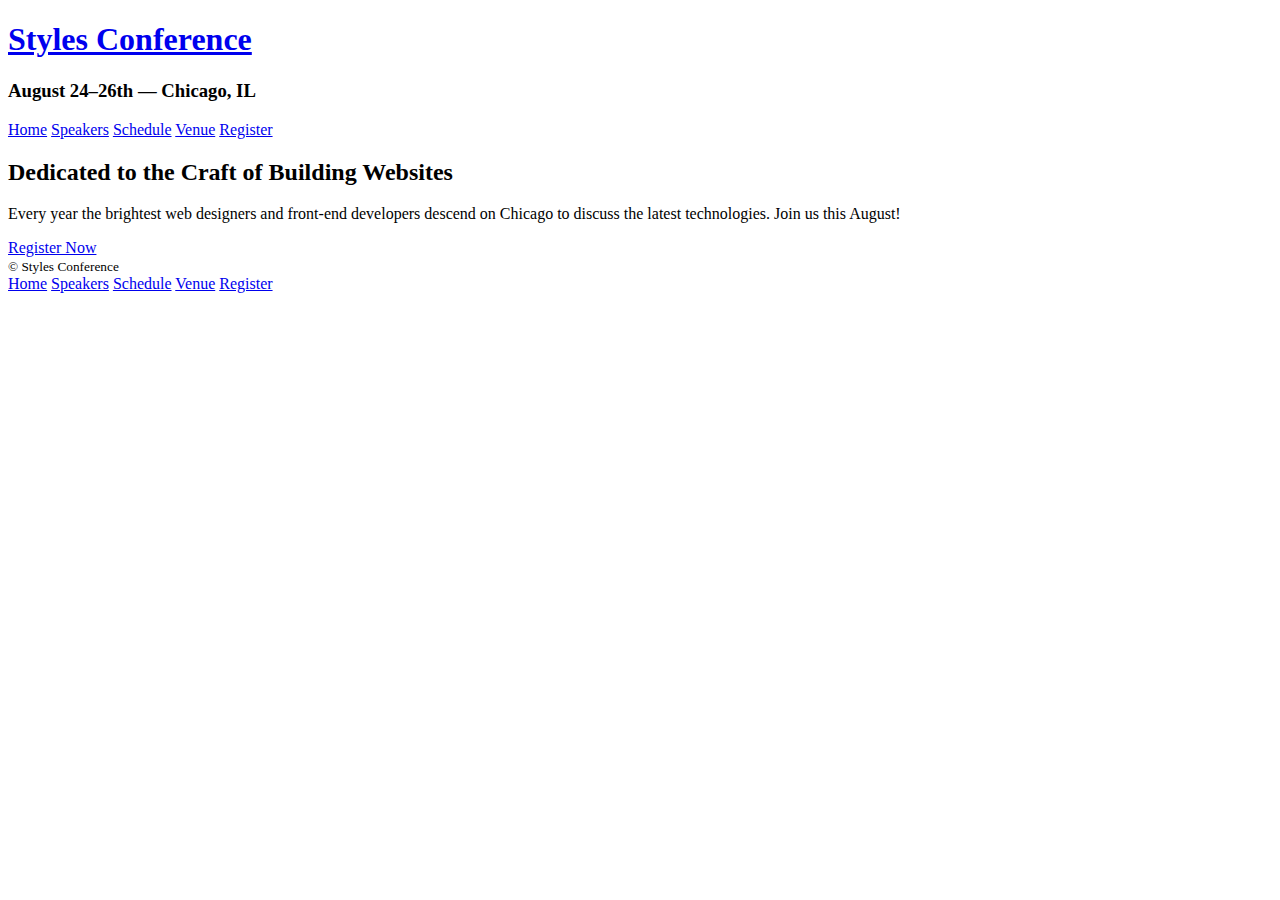
==== styles-conference/register.html @ 9175d718 "first" ====
<!DOCTYPE html>
<html lang="en">
<head>
  <meta charset="UTF-8">
  <meta name="viewport" content="width=device-width, initial-scale=1.0">
  <title>Register - Styles Conference</title>
  <!-- Include your CSS and other meta tags if needed -->
</head>
<body>
  <header class="container">
    <section class="container">
        <h1>
            <a href="index.html">Styles Conference</a>
        </h1>
    </section>
    <h3>August 24&ndash;26th &mdash; Chicago, IL</h3>
    <nav>
      <a href="index.html">Home</a>
      <a href="speakers.html">Speakers</a>
      <a href="schedule.html">Schedule</a>
      <a href="venue.html">Venue</a>
      <a href="register.html">Register</a>
    </nav>
  </header>

  <main class="hero container">
    <section class="container">
        <h2>Dedicated to the Craft of Building Websites</h2>
        <p>Every year the brightest web designers and front-end developers descend on Chicago to discuss the latest technologies. Join us this August!</p>
        <a href="register.html" class="btn btn-alt">Register Now</a>
    </section>
  </main>

  <footer class="container">
    <small>&copy; Styles Conference</small><br>
    <nav>
      <a href="index.html">Home</a>
      <a href="speakers.html">Speakers</a>
      <a href="schedule.html">Schedule</a>
      <a href="venue.html">Venue</a>
      <a href="register.html">Register</a>
    </nav>
  </footer>
</body>
</html>
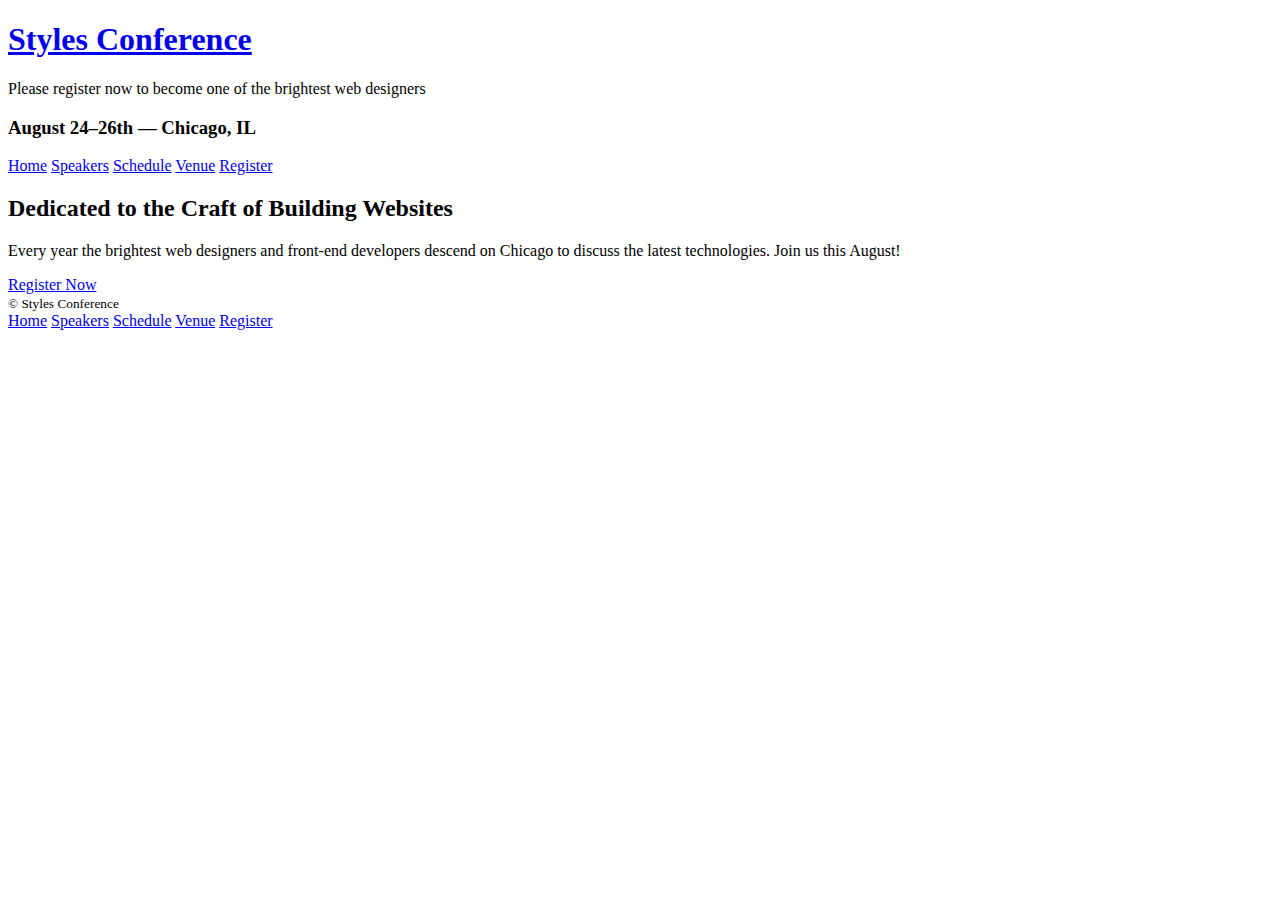
==== commit b914d043: "my commit update" ====
--- a/styles-conference/register.html
+++ b/styles-conference/register.html
@@ -8,10 +8,13 @@
 </head>
 <body>
   <header class="container">
-    <section class="container">
+    <section class="row-alt">
+      <div class="lead contaner">
         <h1>
             <a href="index.html">Styles Conference</a>
         </h1>
+        <p> Please register now to become one of the brightest web designers</p>
+        </div>
     </section>
     <h3>August 24&ndash;26th &mdash; Chicago, IL</h3>
     <nav>
